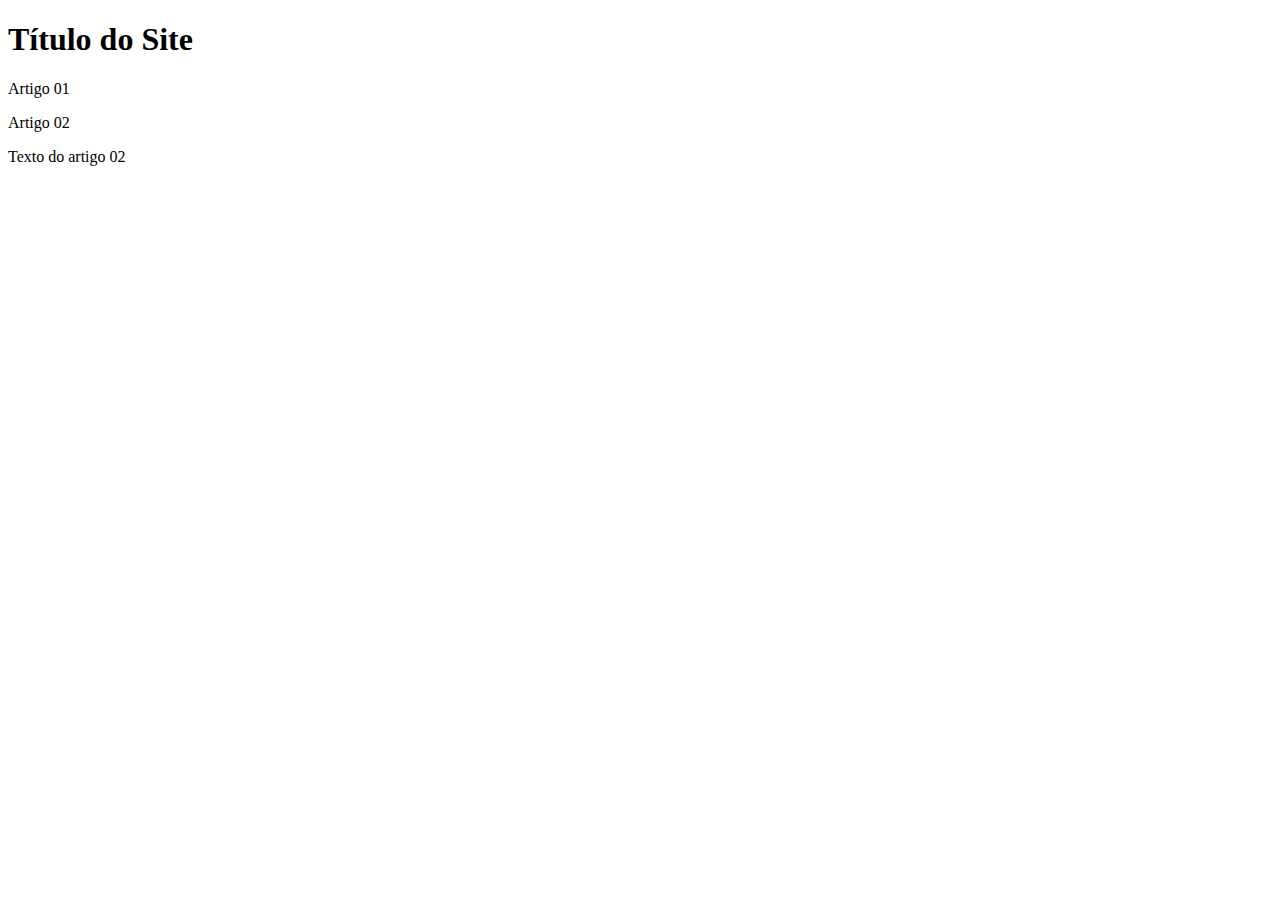
==== index.html @ 0e0e2dfd "Add Index" ====
<!DOCTYPE html>
<html lang="en">
<head>
    <meta charset="UTF-8">
    <meta name="viewport" content="width=device-width, initial-scale=1.0">
    <title>Branches</title>
</head>
<body>
    <main>
        <header>
            <h1>Título do Site</h1>
        </header>
        <article>
            <p>
                Artigo 01
            </p>
        </article>
        <article>
            <p>
                Artigo 02
            </p>
            <p>
                Texto do artigo 02
            </p>
        </article>
    </main>
</body>
</html>
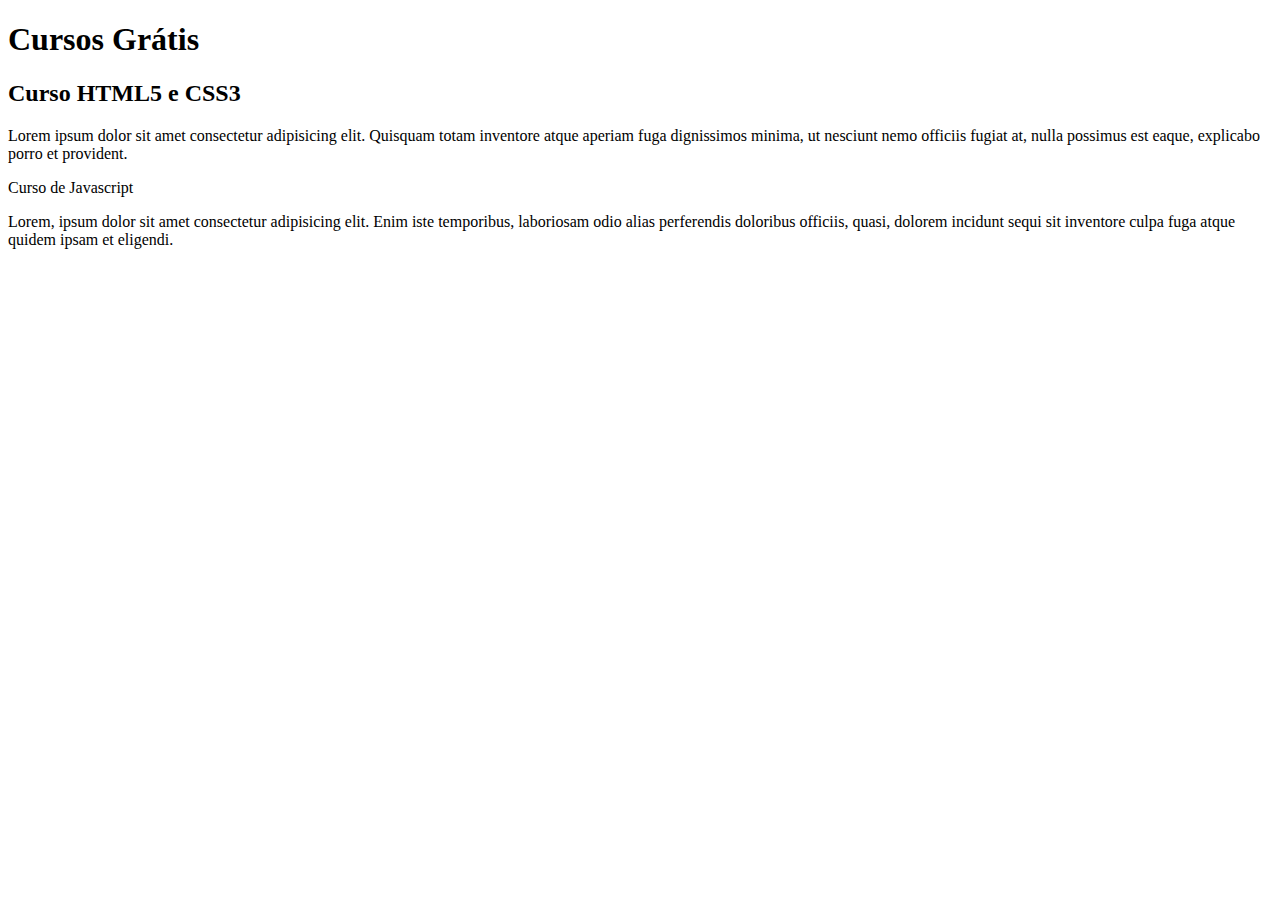
==== commit ef104e66: "Modificações no index.html" ====
--- a/index.html
+++ b/index.html
@@ -8,19 +8,22 @@
 <body>
     <main>
         <header>
-            <h1>Título do Site</h1>
+            <h1>Cursos Grátis</h1>
         </header>
         <article>
+            <h2>
+                Curso HTML5 e CSS3
+            </h2>
             <p>
-                Artigo 01
+                Lorem ipsum dolor sit amet consectetur adipisicing elit. Quisquam totam inventore atque aperiam fuga dignissimos minima, ut nesciunt nemo officiis fugiat at, nulla possimus est eaque, explicabo porro et provident.
             </p>
         </article>
         <article>
             <p>
-                Artigo 02
+                Curso de Javascript
             </p>
             <p>
-                Texto do artigo 02
+                Lorem, ipsum dolor sit amet consectetur adipisicing elit. Enim iste temporibus, laboriosam odio alias perferendis doloribus officiis, quasi, dolorem incidunt sequi sit inventore culpa fuga atque quidem ipsam et eligendi.
             </p>
         </article>
     </main>
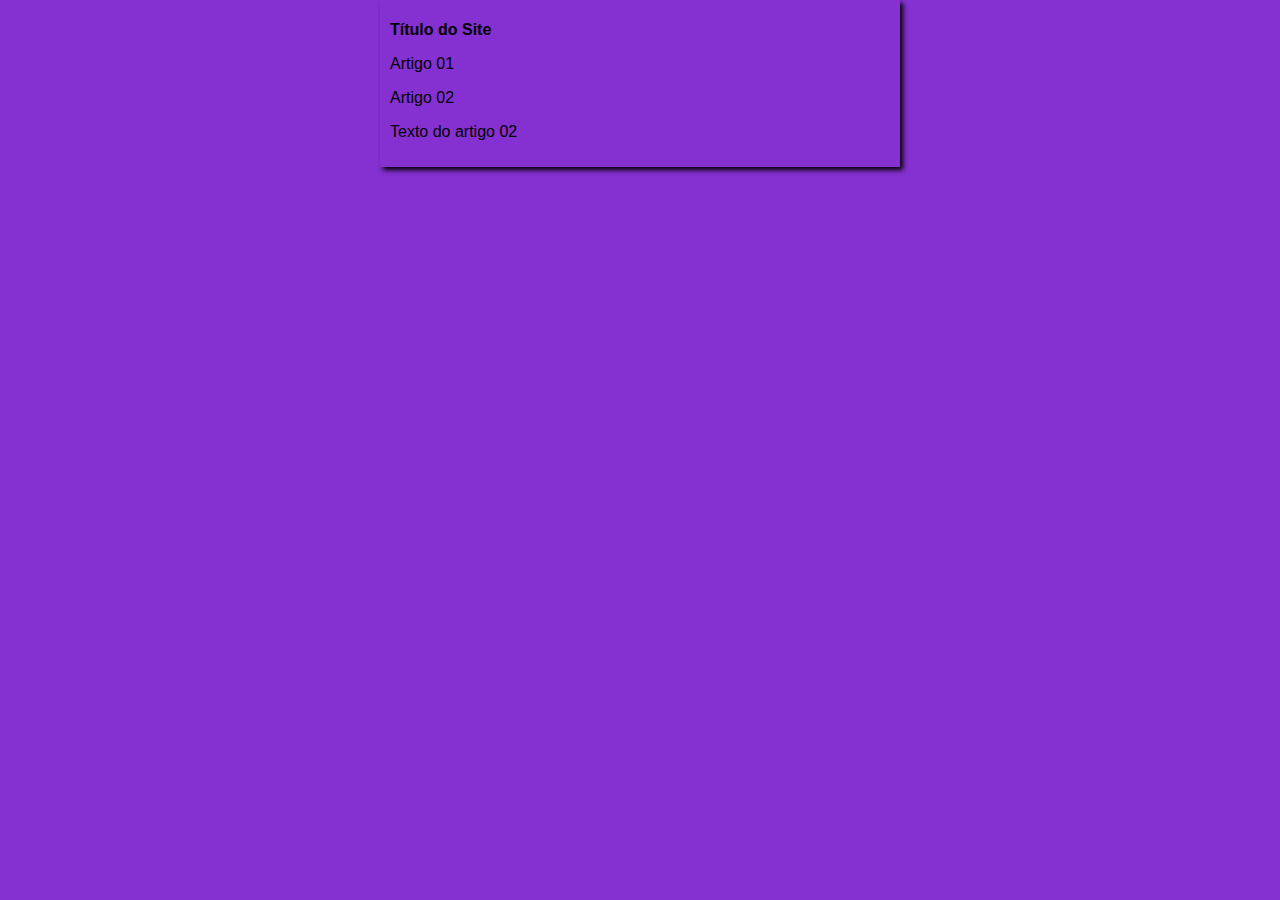
==== commit 30adf951: "Iniciei o Design" ====
--- a/index.html
+++ b/index.html
@@ -3,27 +3,25 @@
 <head>
     <meta charset="UTF-8">
     <meta name="viewport" content="width=device-width, initial-scale=1.0">
+    <link rel="stylesheet" href="design/style.css">
     <title>Branches</title>
 </head>
 <body>
     <main>
         <header>
-            <h1>Cursos Grátis</h1>
+            <h1>Título do Site</h1>
         </header>
         <article>
-            <h2>
-                Curso HTML5 e CSS3
-            </h2>
             <p>
-                Lorem ipsum dolor sit amet consectetur adipisicing elit. Quisquam totam inventore atque aperiam fuga dignissimos minima, ut nesciunt nemo officiis fugiat at, nulla possimus est eaque, explicabo porro et provident.
+                Artigo 01
             </p>
         </article>
         <article>
             <p>
-                Curso de Javascript
+                Artigo 02
             </p>
             <p>
-                Lorem, ipsum dolor sit amet consectetur adipisicing elit. Enim iste temporibus, laboriosam odio alias perferendis doloribus officiis, quasi, dolorem incidunt sequi sit inventore culpa fuga atque quidem ipsam et eligendi.
+                Texto do artigo 02
             </p>
         </article>
     </main>
--- a/design/style.css
+++ b/design/style.css
@@ -0,0 +1,13 @@
+* {
+    font-family: Arial, Helvetica, sans-serif;
+    font-size: 16px;
+}
+
+body {
+    background-color: #8530d1;
+    width: 500px;
+    margin: auto;
+    padding: 10px;
+    box-shadow: 3px 3px 5px black;
+
+}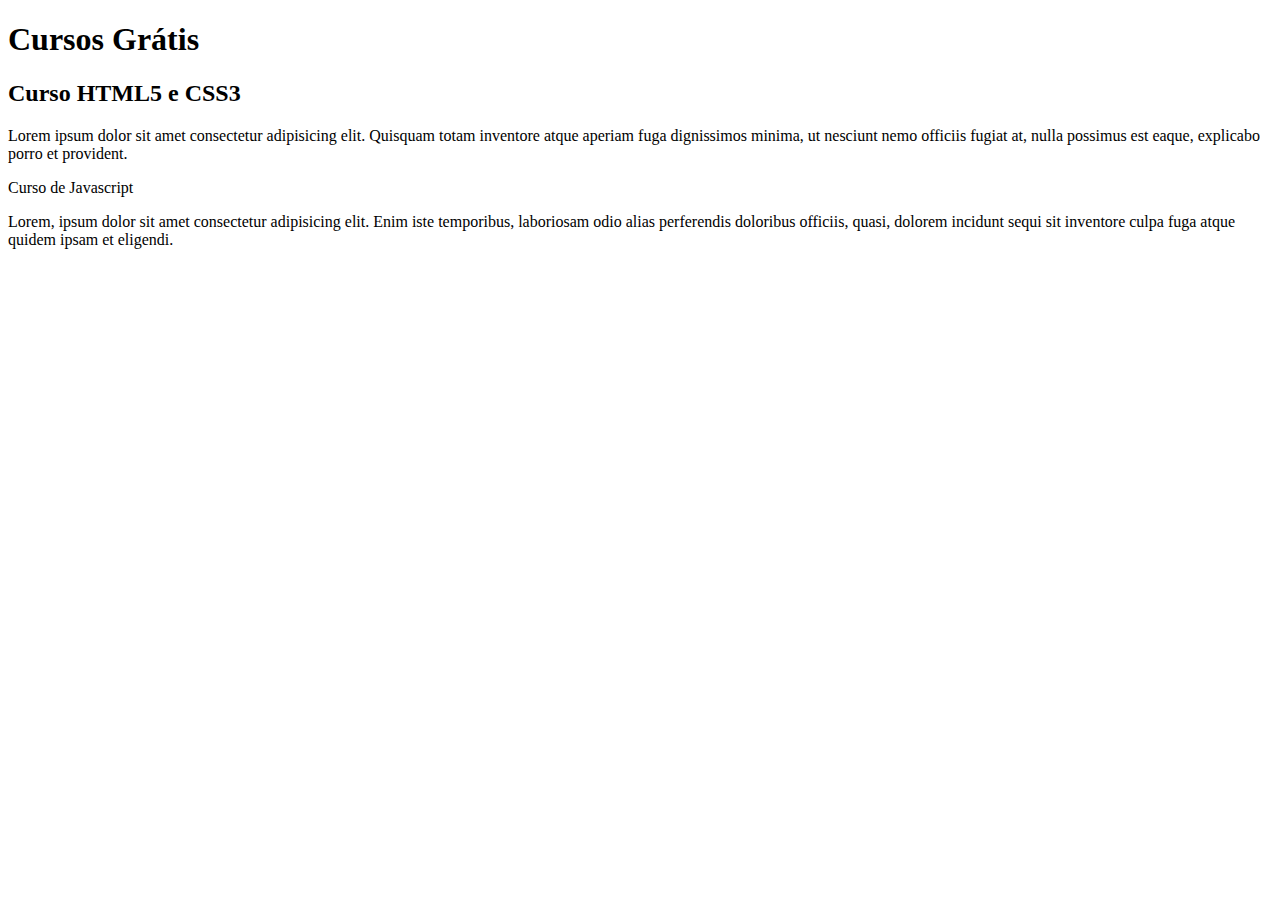
==== commit 25d662e4: "Mudança no título" ====
--- a/index.html
+++ b/index.html
@@ -3,25 +3,27 @@
 <head>
     <meta charset="UTF-8">
     <meta name="viewport" content="width=device-width, initial-scale=1.0">
-    <link rel="stylesheet" href="design/style.css">
-    <title>Branches</title>
+    <title>Aprendedo as Branches</title>
 </head>
 <body>
     <main>
         <header>
-            <h1>Título do Site</h1>
+            <h1>Cursos Grátis</h1>
         </header>
         <article>
+            <h2>
+                Curso HTML5 e CSS3
+            </h2>
             <p>
-                Artigo 01
+                Lorem ipsum dolor sit amet consectetur adipisicing elit. Quisquam totam inventore atque aperiam fuga dignissimos minima, ut nesciunt nemo officiis fugiat at, nulla possimus est eaque, explicabo porro et provident.
             </p>
         </article>
         <article>
             <p>
-                Artigo 02
+                Curso de Javascript
             </p>
             <p>
-                Texto do artigo 02
+                Lorem, ipsum dolor sit amet consectetur adipisicing elit. Enim iste temporibus, laboriosam odio alias perferendis doloribus officiis, quasi, dolorem incidunt sequi sit inventore culpa fuga atque quidem ipsam et eligendi.
             </p>
         </article>
     </main>
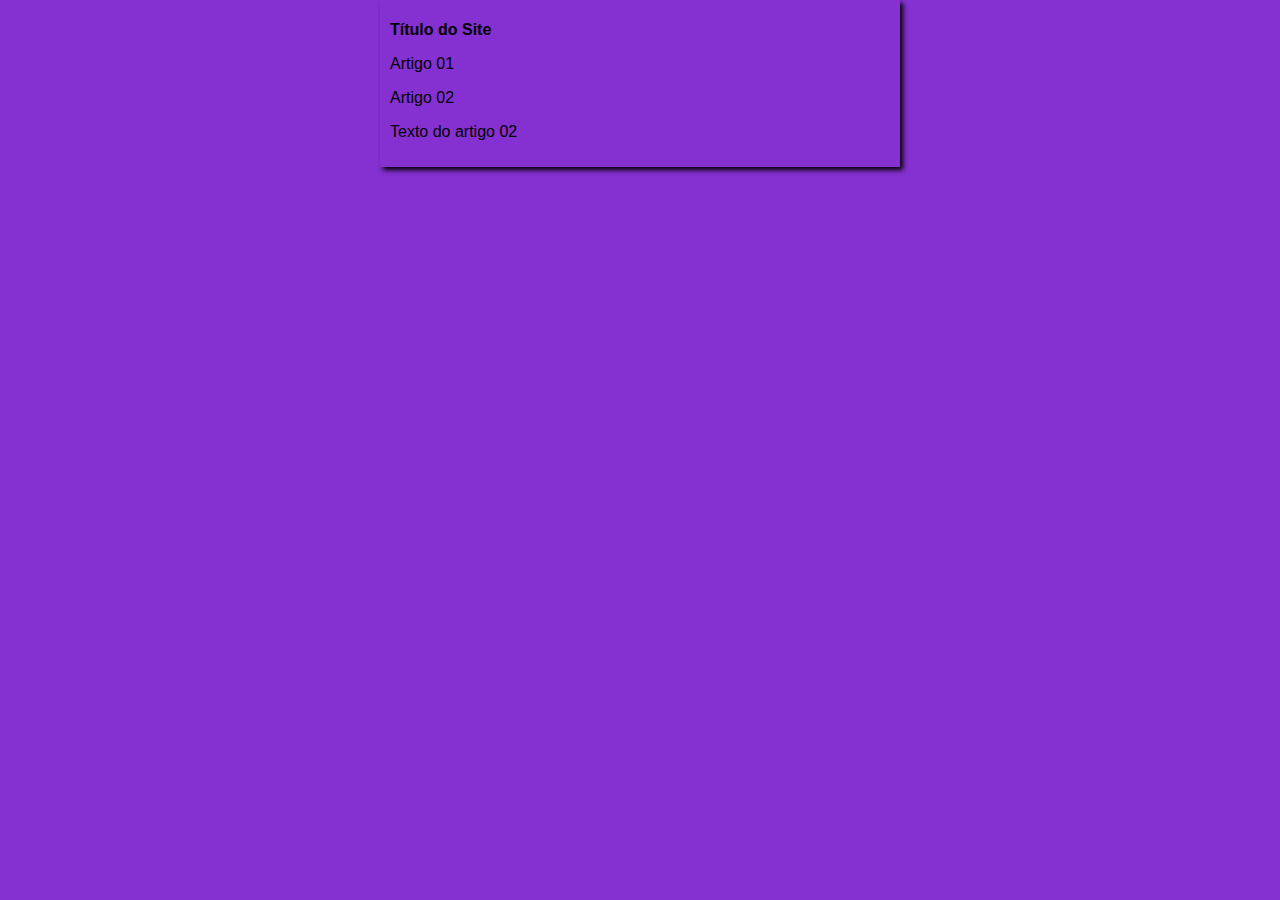
==== commit ed77aaa8: "Mudança de Título" ====
--- a/index.html
+++ b/index.html
@@ -3,27 +3,25 @@
 <head>
     <meta charset="UTF-8">
     <meta name="viewport" content="width=device-width, initial-scale=1.0">
-    <title>Aprendedo as Branches</title>
+    <link rel="stylesheet" href="design/style.css">
+    <title>Aprendendo as Branches</title>
 </head>
 <body>
     <main>
         <header>
-            <h1>Cursos Grátis</h1>
+            <h1>Título do Site</h1>
         </header>
         <article>
-            <h2>
-                Curso HTML5 e CSS3
-            </h2>
             <p>
-                Lorem ipsum dolor sit amet consectetur adipisicing elit. Quisquam totam inventore atque aperiam fuga dignissimos minima, ut nesciunt nemo officiis fugiat at, nulla possimus est eaque, explicabo porro et provident.
+                Artigo 01
             </p>
         </article>
         <article>
             <p>
-                Curso de Javascript
+                Artigo 02
             </p>
             <p>
-                Lorem, ipsum dolor sit amet consectetur adipisicing elit. Enim iste temporibus, laboriosam odio alias perferendis doloribus officiis, quasi, dolorem incidunt sequi sit inventore culpa fuga atque quidem ipsam et eligendi.
+                Texto do artigo 02
             </p>
         </article>
     </main>
--- a/design/style.css
+++ b/design/style.css
@@ -0,0 +1,13 @@
+* {
+    font-family: Arial, Helvetica, sans-serif;
+    font-size: 16px;
+}
+
+body {
+    background-color: #8530d1;
+    width: 500px;
+    margin: auto;
+    padding: 10px;
+    box-shadow: 3px 3px 5px black;
+
+}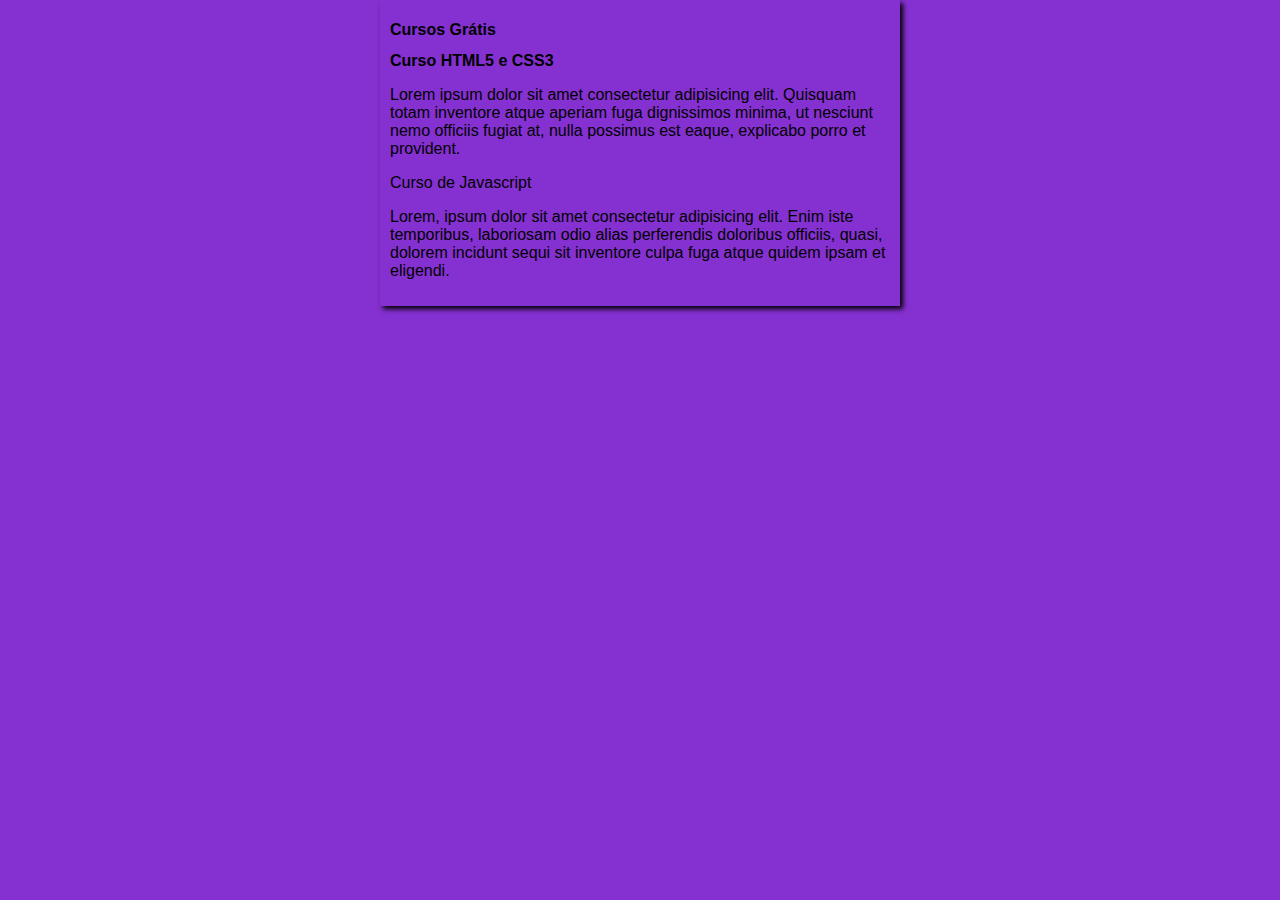
==== commit b06de4b9: "Merge branch 'design' into main" ====
--- a/index.html
+++ b/index.html
@@ -9,19 +9,22 @@
 <body>
     <main>
         <header>
-            <h1>Título do Site</h1>
+            <h1>Cursos Grátis</h1>
         </header>
         <article>
+            <h2>
+                Curso HTML5 e CSS3
+            </h2>
             <p>
-                Artigo 01
+                Lorem ipsum dolor sit amet consectetur adipisicing elit. Quisquam totam inventore atque aperiam fuga dignissimos minima, ut nesciunt nemo officiis fugiat at, nulla possimus est eaque, explicabo porro et provident.
             </p>
         </article>
         <article>
             <p>
-                Artigo 02
+                Curso de Javascript
             </p>
             <p>
-                Texto do artigo 02
+                Lorem, ipsum dolor sit amet consectetur adipisicing elit. Enim iste temporibus, laboriosam odio alias perferendis doloribus officiis, quasi, dolorem incidunt sequi sit inventore culpa fuga atque quidem ipsam et eligendi.
             </p>
         </article>
     </main>
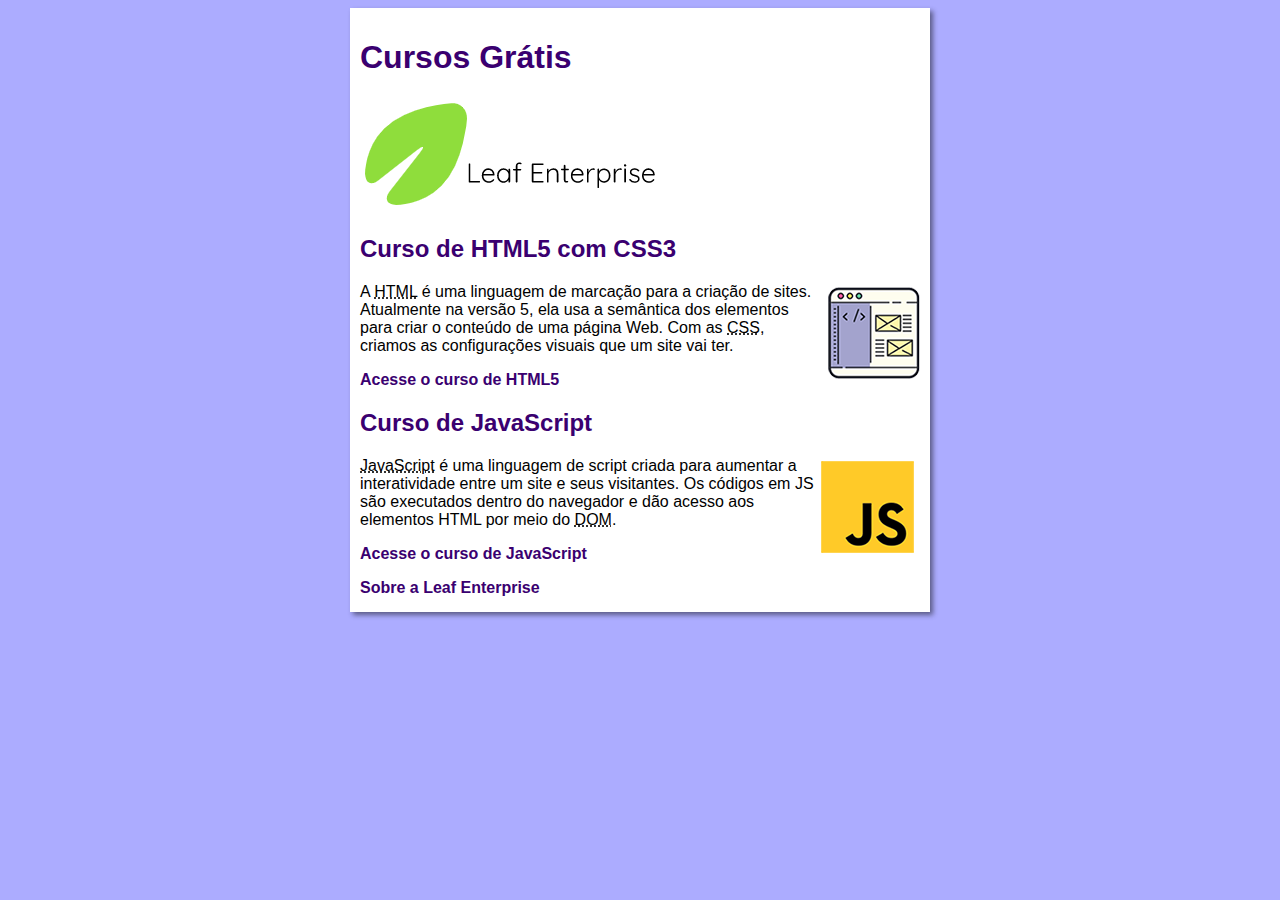
==== commit c64f9f2c: "criei o site" ====
--- a/index.html
+++ b/index.html
@@ -4,29 +4,28 @@
     <meta charset="UTF-8">
     <meta name="viewport" content="width=device-width, initial-scale=1.0">
     <link rel="stylesheet" href="design/style.css">
-    <title>Aprendendo as Branches</title>
+    <a href="sobrelaef.html"><link rel="shortcut icon" href="images/Logo-03.png" type="image/x-icon"></a>
+    <title>Leaf Enterprise</title>
 </head>
 <body>
     <main>
         <header>
             <h1>Cursos Grátis</h1>
+            <a href="index.html"><img src="images/Logo-01png.png" alt="Logo Leaf"></a>
         </header>
         <article>
-            <h2>
-                Curso HTML5 e CSS3
-            </h2>
-            <p>
-                Lorem ipsum dolor sit amet consectetur adipisicing elit. Quisquam totam inventore atque aperiam fuga dignissimos minima, ut nesciunt nemo officiis fugiat at, nulla possimus est eaque, explicabo porro et provident.
-            </p>
+            <h2>Curso de HTML5 com CSS3</h2>
+            <img class="lado" src="images/curso-html-css.png" alt="Curso HTML">
+            <p>A <abbr title="HyperText Markup Language">HTML</abbr> é uma linguagem de marcação para a criação de sites. Atualmente na versão 5, ela usa a semântica dos elementos para criar o conteúdo de uma página Web. Com as <abbr title="Cascading Style Sheets">CSS</abbr>, criamos as configurações visuais que um site vai ter.</p>
+            <p><a href="curso-html.html">Acesse o curso de HTML5</a></p>
         </article>
         <article>
-            <p>
-                Curso de Javascript
-            </p>
-            <p>
-                Lorem, ipsum dolor sit amet consectetur adipisicing elit. Enim iste temporibus, laboriosam odio alias perferendis doloribus officiis, quasi, dolorem incidunt sequi sit inventore culpa fuga atque quidem ipsam et eligendi.
-            </p>
+            <h2>Curso de JavaScript</h2>
+            <img class="lado" src="images/curso-javascript.png" alt="Curso JS">
+            <p><abbr title="JavaScript">JavaScript</abbr> é uma linguagem de script criada para aumentar a interatividade entre um site e seus visitantes. Os códigos em JS são executados dentro do navegador e dão acesso aos elementos HTML por meio do <abbr title="Document Object Model">DOM</abbr>.</p>
+            <p><a href="curso-js.html">Acesse o curso de JavaScript</a></p>
         </article>
+        <p class="obs"><a href="sobrelaef.html">Sobre a Leaf Enterprise</a></p>
     </main>
 </body>
 </html>--- a/design/style.css
+++ b/design/style.css
@@ -4,10 +4,43 @@
 }
 
 body {
-    background-color: #8530d1;
-    width: 500px;
+    background-color: #acacff;
+
+}
+
+main {
+    background-color: white;
+    width: 560px;
     margin: auto;
     padding: 10px;
-    box-shadow: 3px 3px 5px black;
+    box-shadow: 3px 3px 5px rgba(0, 0, 0, 0.473);
+}
 
+h1 {
+    font-size: 2em;
+    color: rgb(58, 0, 112);
+}
+
+h2 {
+    font-size: 1.5em;
+    color: rgb(58, 0, 112);
+}
+
+img.lado {
+    float: right;
+}
+
+a {
+    text-decoration: none;
+    font-weight: bold;
+    color: rgb(58, 0, 112);
+}
+
+a:hover {
+    text-decoration: underline;
+    color: rgb(26, 26, 255);
+}
+
+p.obs {
+    font-size: 5px;
 }